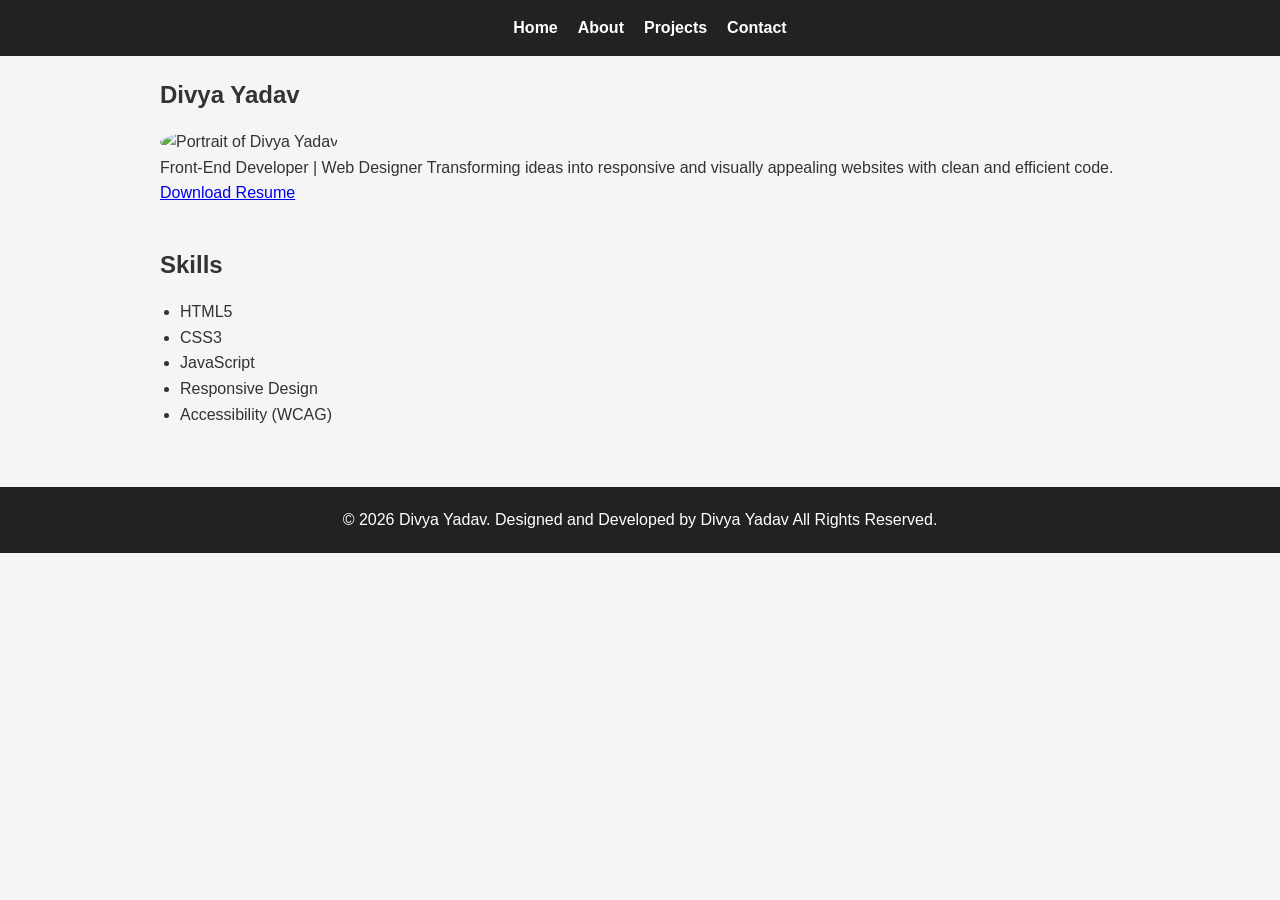
==== index.html @ a18830e4 "Add files via upload" ====
<!DOCTYPE html>
<html lang="en">
<head>
<meta charset="UTF-8">
<meta name="viewport" content="width=device-width, initial-scale=1.0">
<meta name="description" content="Divya Yadav Portfolio Website">
<meta name="keywords" content="Portfolio, HTML5, CSS3, JavaScript">
<meta name="author" content="Divya Yadav">
<title>Home | Divya Yadav</title>
<link rel="stylesheet" href="style.css">
</head>

<body>

<header>
<nav aria-label="Primary Navigation">
<ul>
<li><a href="index.html">Home</a></li>
<li><a href="about.html">About</a></li>
<li><a href="projects.html">Projects</a></li>
<li><a href="contact.html">Contact</a></li>
</ul>
</nav>
</header>

<main>

<section>
<h1>Divya Yadav</h1>

<img src="C:\Users\aad\Downloads\img.jpeg"
alt="Portrait of Divya Yadav"
width="250">

<p>
Front-End Developer | Web Designer
Transforming ideas into responsive and visually appealing websites with clean and efficient code. 

</p>

<a href="Resume.pdf"  download>
Download Resume
</a>

</section>

<section>
<h2>Skills</h2>

<ul>
<li>HTML5</li>
<li>CSS3</li>
<li>JavaScript</li>
<li>Responsive Design</li>
<li>Accessibility (WCAG)</li>
</ul>

</section>

</main>

<footer>
<p>&copy; 2026 Divya Yadav. Designed and Developed by Divya Yadav All Rights Reserved.</p>
</footer>

</body>
</html>
---- style.css ----
*{
margin:0;
padding:0;
box-sizing:border-box;
}

body{
font-family:Arial, sans-serif;
line-height:1.6;
background:#f5f5f5;
color:#333;
}

header{
background:#222;
padding:15px;
}

nav ul{
display:flex;
justify-content:center;
list-style:none;
gap:20px;
}

nav a{
color:white;
text-decoration:none;
font-weight:bold;
}

main{
max-width:1000px;
margin:auto;
padding:20px;
}

section{
margin-bottom:40px;
}

img{
border-radius:50%;
width: 200px;
height: 200px;
}

h1,h2,h3{
margin-bottom:15px;
}

ul{
padding-left:20px;
}

form{
display:flex;
flex-direction:column;
gap:10px;
max-width:500px;
}

input,
textarea{
padding:10px;
border:1px solid #ccc;
border-radius:5px;
}

button{
padding:10px;
background:#0077ff;
color:white;
border:none;
cursor:pointer;
}

button:hover{
background:#0056cc;
}

footer{
text-align:center;
padding:20px;
background:#222;
color:white;
}
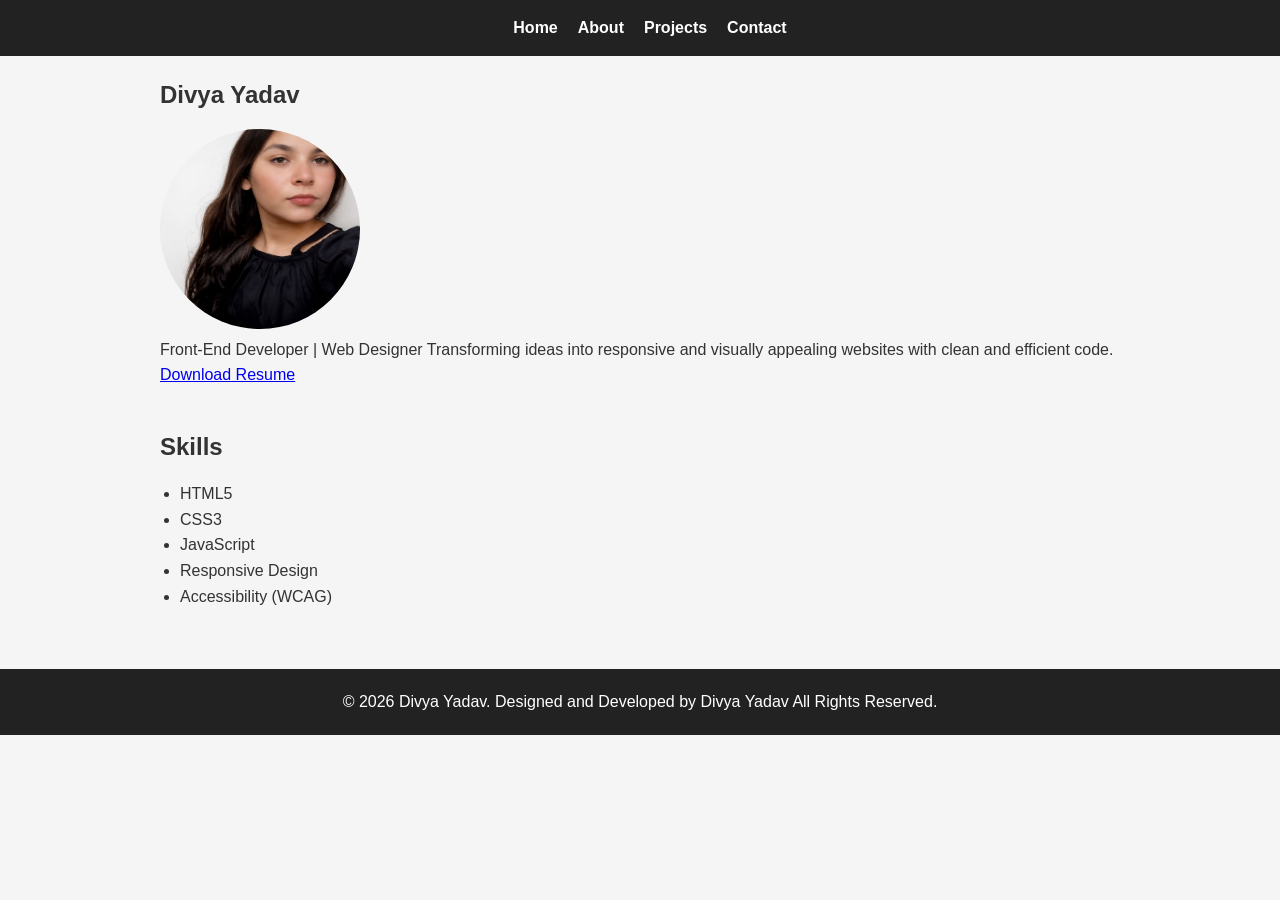
==== commit 686cb899: "Update index.html" ====
--- a/index.html
+++ b/index.html
@@ -28,7 +28,7 @@
 <section>
 <h1>Divya Yadav</h1>
 
-<img src="C:\Users\aad\Downloads\img.jpeg"
+<img src="img.jpeg"
 alt="Portrait of Divya Yadav"
 width="250">
 
@@ -64,4 +64,4 @@
 </footer>
 
 </body>
-</html> +</html> 
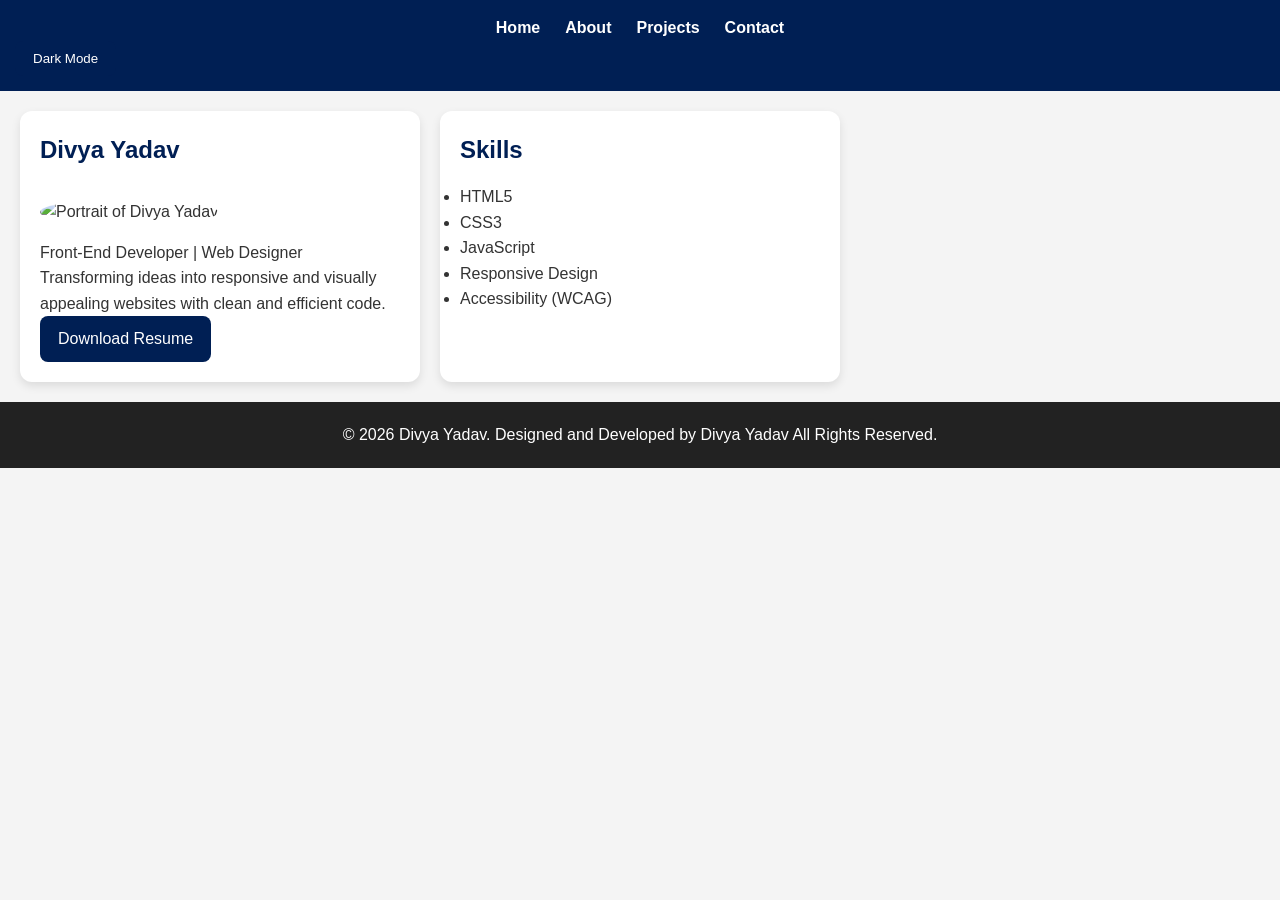
==== commit 768248bb: "Add files via upload" ====
--- a/index.html
+++ b/index.html
@@ -21,7 +21,11 @@
 <li><a href="contact.html">Contact</a></li>
 </ul>
 </nav>
+
+<button id="themebtn"> Dark Mode </button>
+
 </header>
+
 
 <main>
 
@@ -63,5 +67,15 @@
 <p>&copy; 2026 Divya Yadav. Designed and Developed by Divya Yadav All Rights Reserved.</p>
 </footer>
 
+<script>
+const themeBtn = 
+document.getElementById("themeBtn");
+
+themeBtn.addEventListener("click", function () 
+{
+document.body.classList.toggle("dark-mode");
+});
+</script>
+
 </body>
-</html> 
+</html> 
--- a/style.css
+++ b/style.css
@@ -1,87 +1,149 @@
-*{
-margin:0;
-padding:0;
-box-sizing:border-box;
+/* CSS Variables */
+:root {
+    --primary-color: #001f54;
+    --background-color: #f4f4f4;
+    --card-color: #ffffff;
+    --text-color: #333;
+    --shadow: 0 4px 10px rgba(0,0,0,0.1);
 }
 
-body{
-font-family:Arial, sans-serif;
-line-height:1.6;
-background:#f5f5f5;
-color:#333;
+/* Dark Theme */
+.dark-mode {
+    --background-color: #121212;
+    --card-color: #1e1e1e;
+    --text-color: #ffffff;
+      primary-color: #60a5fa;
 }
 
-header{
-background:#222;
-padding:15px;
+/* Reset */
+* {
+    margin: 0;
+    padding: 0;
+    box-sizing: border-box;
 }
 
-nav ul{
-display:flex;
-justify-content:center;
-list-style:none;
-gap:20px;
+/* Body */
+body {
+    font-family: Arial, sans-serif;
+    background: var(--background-color);
+    color: var(--text-color);
+    line-height: 1.6;
 }
 
-nav a{
-color:white;
-text-decoration:none;
-font-weight:bold;
+/* Header */
+header {
+    background: var(--primary-color);
+    padding: 15px;
 }
 
-main{
-max-width:1000px;
-margin:auto;
-padding:20px;
+/* Navigation using Flexbox */
+nav ul {
+    display: flex;
+    justify-content: center;
+    gap: 25px;
+    list-style: none;
 }
 
-section{
-margin-bottom:40px;
+nav a {
+    color: white;
+    text-decoration: none;
+    font-weight: bold;
 }
 
-img{
-border-radius:50%;
-width: 200px;
-height: 200px;
+nav a:hover {
+    color: yellow;
 }
 
-h1,h2,h3{
-margin-bottom:15px;
+/* Main Layout using Grid */
+main {
+    display: grid;
+    gap: 20px;
+    padding: 20px;
 }
 
-ul{
-padding-left:20px;
+/* Cards */
+section,
+article,
+form {
+    background: var(--card-color);
+    padding: 20px;
+    border-radius: 12px;
+    box-shadow: var(--shadow);
 }
 
-form{
-display:flex;
-flex-direction:column;
-gap:10px;
-max-width:500px;
+/* Headings */
+h1, h2, h3 {
+    color: var(--primary-color);
+    margin-bottom: 15px;
+}
+
+/* Profile Image */
+img {
+    width: 250px;
+    max-width: 100%;
+    border-radius: 50%;
+    margin: 15px 0;
+}
+
+/* Buttons */
+button,
+a[download] {
+    display: inline-block;
+    background: var(--primary-color);
+    color: white;
+    padding: 10px 18px;
+    border: none;
+    border-radius: 8px;
+    text-decoration: none;
+    cursor: pointer;
+}
+
+button:hover,
+a[download]:hover {
+    transform: scale(1.05);
+}
+
+/* Form */
+form {
+    display: flex;
+    flex-direction: column;
+    gap: 12px;
 }
 
 input,
-textarea{
-padding:10px;
-border:1px solid #ccc;
-border-radius:5px;
+textarea {
+    padding: 10px;
+    border: 1px solid #ccc;
+    border-radius: 8px;
 }
 
-button{
-padding:10px;
-background:#0077ff;
-color:white;
-border:none;
-cursor:pointer;
+/* Projects Grid */
+article {
+    transition: 0.3s;
 }
 
-button:hover{
-background:#0056cc;
+article:hover {
+    transform: translateY(-5px);
 }
 
-footer{
-text-align:center;
-padding:20px;
-background:#222;
-color:white;
+/* Footer */
+footer {
+    text-align: center;
+    padding: 20px;
+    background: #222;
+    color: white;
+}
+
+/* Tablet */
+@media (min-width: 768px) {
+    main {
+        grid-template-columns: repeat(2, 1fr);
+    }
+}
+
+/* Desktop */
+@media (min-width: 1024px) {
+    main {
+        grid-template-columns: repeat(3, 1fr);
+    }
 }
